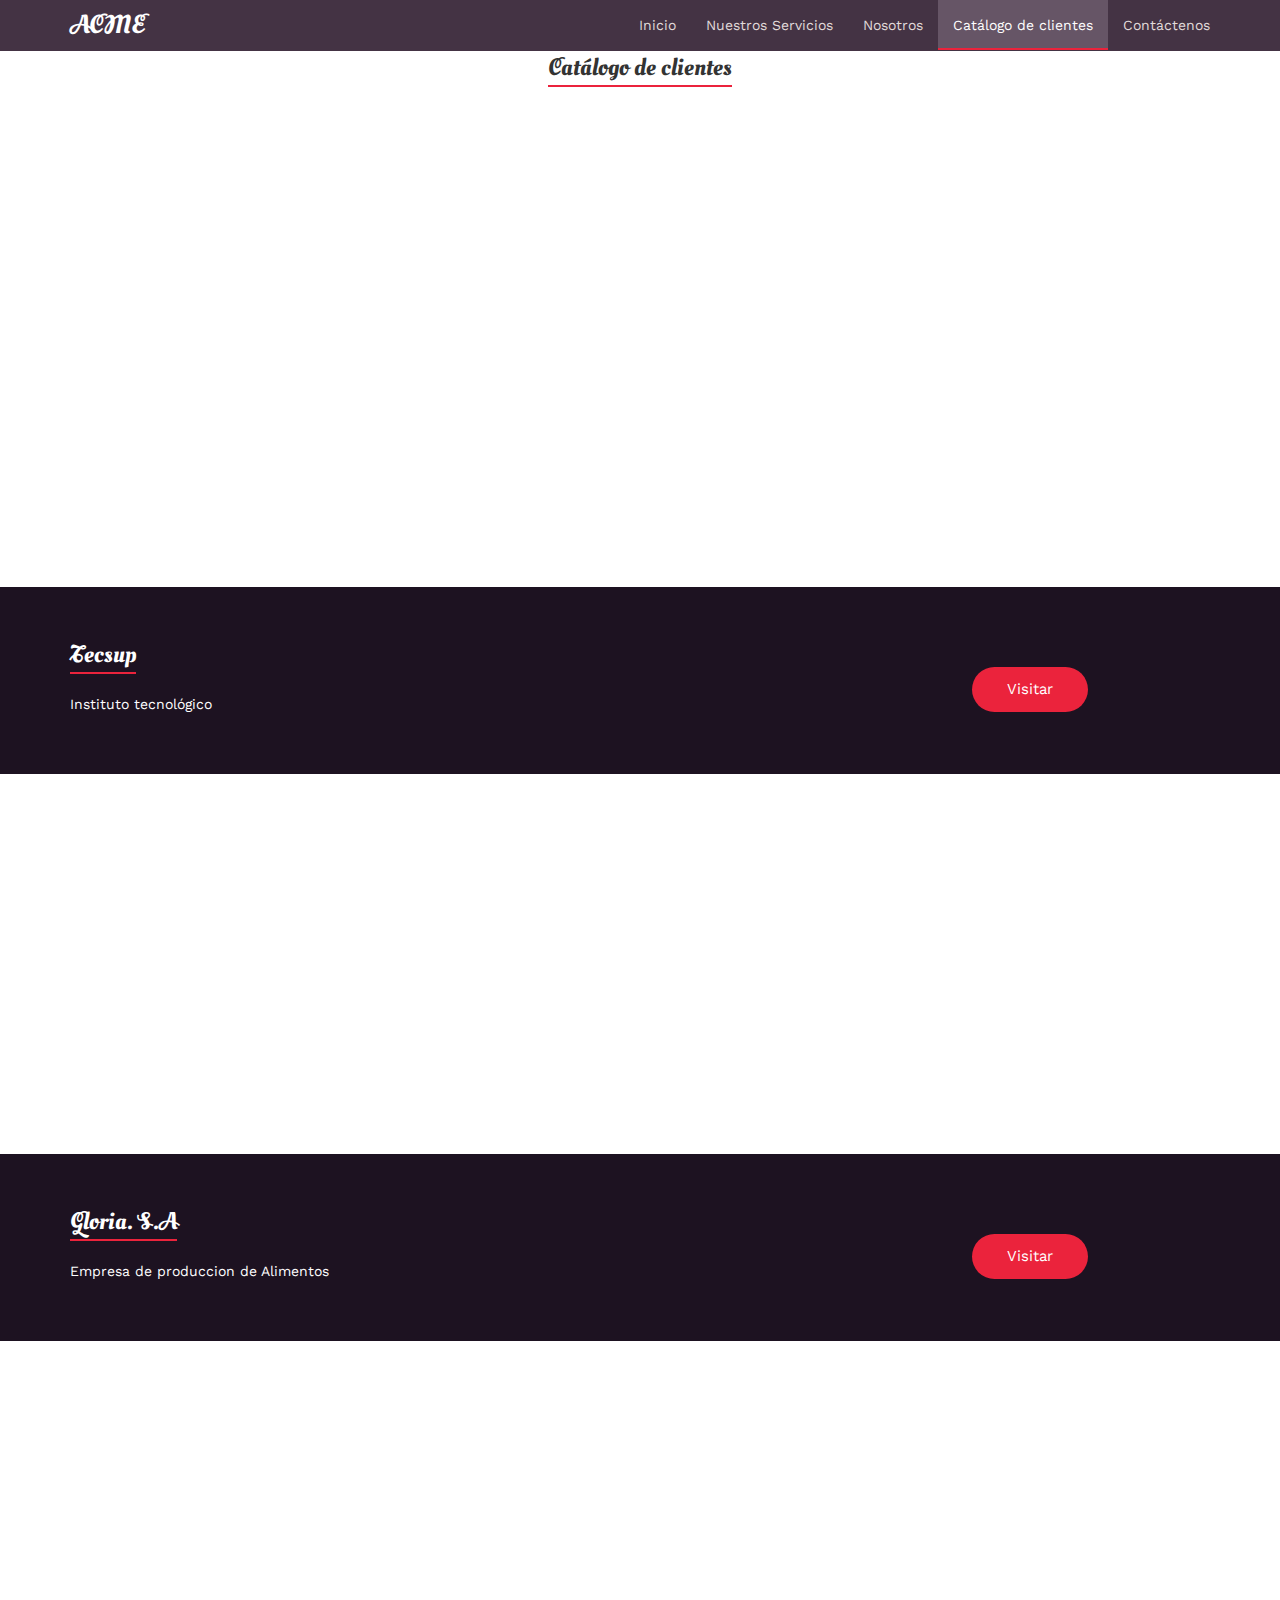
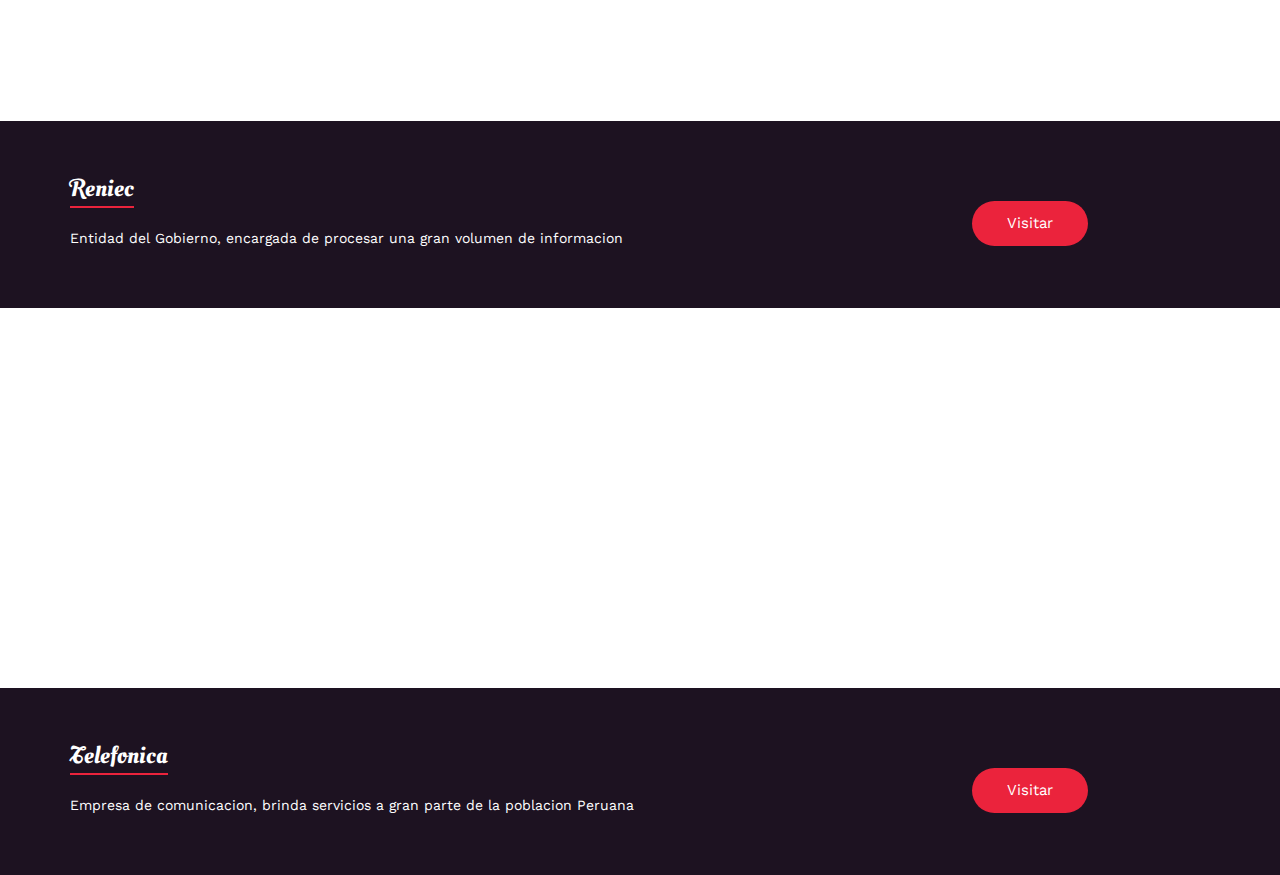
==== catalogo.html @ c70ba502 "temporal" ====
<html>
    <head>
        <title>Empresa ACME</title>
        <link rel="stylesheet" type="text/css" href="css/bootstrap.min.css"/>
        <link rel="stylesheet" type="text/css" href="css/font-awesome.min.css"/>
        <link rel="stylesheet" type="text/css" href="css/simple-line-icons.css"/>
        <link rel="stylesheet" type="text/css" href="css/animate.css"/>
        <link rel="stylesheet" type="text/css" href="style.css"/>
        <link rel="stylesheet" type="text/css" href="css/owl.carousel.css"/>
        <link rel="stylesheet" type="text/css" href="css/owl.theme.css"/>
        <link rel="stylesheet" type="text/css" href="css/owl.transitions.css"/>
        <meta name="viewport" content="width=device-width, initial-scale=1.0">
        <link href='https://fonts.googleapis.com/css?family=Work+Sans:400,100,200,300,500,600,800,900' rel='stylesheet' type='text/css'>
        <link href='https://fonts.googleapis.com/css?family=Oleo+Script+Swash+Caps:400,700' rel='stylesheet' type='text/css'>
    </head> 
    <body id="myPage" data-spy="scroll" data-target=".navbar" data-offset="60">
        <div class="main-header" id="main-header">
            <nav class="navbar mynav navbar-fixed-top">
                <div class="container">
                <div class="navbar-header">
                    <button type="button" class="navbar-toggle" data-toggle="collapse" data-target="#myNavbar"> <span class="icon-bar"></span> <span class="icon-bar"></span> <span class="icon-bar"></span> </button>
                    <a class="navbar-brand" href="#">ACME</a> </div>
                <div class="collapse navbar-collapse" id="myNavbar">
                    <ul class="nav navbar-nav navbar-right">
                    <li><a href="#banner">Inicio</a></li>
                    <li><a href="#work">Nuestros Servicios</a></li>
                    <li><a href="#nosostros">Nosotros</a></li>
                    <li  class="active"><a href="#testimonials">Catálogo de clientes</a></li>
                    <li><a href="#contact">Contáctenos</a></li>
                    </ul>
                </div>
                </div>
            </nav>
            </div>

            <div class="testimonials" id="testimonials">
                <div class="container">
                  <div class="row">
                    <div class="col-md-12">
                      <div class="text-center">
                        <h3>Catálogo de clientes</h3>
                      </div>
                    </div>
                    <div class="col-md-offset-2 col-md-8 col-sm-offset-1 col-sm-10">
                      <div id="owl-demo" class="owl-carousel owl-theme test">
                        <div class="item">
                          <p><sup><i class="fa fa-quote-left"></i></sup>Lorem ipsum dolor sit amet, consectetur adipiscing elit. Sed dui ante, ornare eget est in, ultricies rutrum elit.<sup><i class="fa fa-quote-right"></i></sup></p>
                          <div class="test-img"> <img src="images/team-img-01.jpg"/>
                            <p><strong>Yogesh Singh</strong></p>
                          </div>
                        </div>
                        <div class="item">
                          <p><sup><i class="fa fa-quote-left"></i></sup>Proin tincidunt, orci vel volutpat blandit, purus turpis faucibus massa, sit amet posuere nunc diam in ex.<sup><i class="fa fa-quote-right"></i></sup></p>
                          <div class="test-img"> <img src="images/team-img-02.jpg"/>
                            <p><strong>Brad Will</strong></p>
                          </div>
                        </div>
                        <div class="item">
                          <p><sup><i class="fa fa-quote-left"></i></sup>Morbi velit mauris, hendrerit in convallis vel, laoreet et orci. Integer semper, est vel congue suscipit, nisl nibh convallis lorem, sit amet faucibus purus lacus eu nulla. Sed nec blandit ante, sed semper tellus.<sup><i class="fa fa-quote-right"></i></sup></p>
                          <div class="test-img"> <img src="images/team-img-03.jpg"/>
                            <p><strong>John Deo</strong></p>
                          </div>
                        </div>
                      </div>
                    </div>
                  </div>
                </div>
              </div>
              
              <div class="divtemporal1">

            </div>
              <br>
              <div class="call-to-action">
                <div class="call-overlay">
                  <div class="container">
                    <div class="row">
                      <div class="col-md-8 col-sm-10">
                        <div class="subscribe-text">
                          <h3>Tecsup</h3>
                          <p>Instituto tecnológico</p>
                        </div>
                      </div>
                      <div class="col-md-4 text-center"> <a href="#" class="subscribe-button">Visitar</a> </div>
                    </div>
                  </div>
                </div>
              </div>
              <div class="divtemporal1">

              </div>
              <div class="call-to-action">
                <div class="call-overlay">
                  <div class="container">
                    <div class="row">
                      <div class="col-md-8 col-sm-10">
                        <div class="subscribe-text">
                          <h3>Gloria. S.A</h3>
                          <p>Empresa de produccion de Alimentos</p>
                        </div>
                      </div>
                      <div class="col-md-4 text-center"> <a href="#" class="subscribe-button">Visitar</a> </div>
                    </div>
                  </div>
                </div>
              </div>
              <div class="divtemporal1">

            </div>
              <div class="call-to-action">
                <div class="call-overlay">
                  <div class="container">
                    <div class="row">
                      <div class="col-md-8 col-sm-10">
                        <div class="subscribe-text">
                          <h3>Reniec</h3>
                          <p>Entidad del Gobierno, encargada de procesar una gran volumen de informacion</p>
                        </div>
                      </div>
                      <div class="col-md-4 text-center"> <a href="#" class="subscribe-button">Visitar</a> </div>
                    </div>
                  </div>
                </div>
              </div>
              <div class="divtemporal2">

            </div>
              
              <div class="call-to-action">
                <div class="call-overlay">
                  <div class="container">
                    <div class="row">
                      <div class="col-md-8 col-sm-10">
                        <div class="subscribe-text">
                          <h3>Telefonica</h3>
                          <p>Empresa de comunicacion, brinda servicios a gran parte de la poblacion Peruana</p>
                        </div>
                      </div>
                      <div class="col-md-4 text-center"> <a href="#" class="subscribe-button">Visitar</a> </div>
                    </div>
                  </div>
                </div>
              </div>

    </body>
</html>
---- css/simple-line-icons.css ----
@font-face {
  font-family: 'simple-line-icons';
  src:  url('../fonts/Simple-Line-Icons.eot?v=2.2.2');
  src:  url('../fonts/Simple-Line-Icons.eot?#iefix&v=2.2.2') format('embedded-opentype'),
        url('../fonts/Simple-Line-Icons.ttf?v=2.2.2') format('truetype'),
        url('../fonts/Simple-Line-Icons.woff2?v=2.2.2') format('woff2'),
        url('../fonts/Simple-Line-Icons.woff?v=2.2.2') format('woff'),
        url('../fonts/Simple-Line-Icons.svg?v=2.2.2#simple-line-icons') format('svg');
  font-weight: normal;
  font-style: normal;
}
/*
 Use the following CSS code if you want to have a class per icon.
 Instead of a list of all class selectors, you can use the generic [class*="icon-"] selector, but it's slower:
*/
.icon-user,
.icon-people,
.icon-user-female,
.icon-user-follow,
.icon-user-following,
.icon-user-unfollow,
.icon-login,
.icon-logout,
.icon-emotsmile,
.icon-phone,
.icon-call-end,
.icon-call-in,
.icon-call-out,
.icon-map,
.icon-location-pin,
.icon-direction,
.icon-directions,
.icon-compass,
.icon-layers,
.icon-menu,
.icon-list,
.icon-options-vertical,
.icon-options,
.icon-arrow-down,
.icon-arrow-left,
.icon-arrow-right,
.icon-arrow-up,
.icon-arrow-up-circle,
.icon-arrow-left-circle,
.icon-arrow-right-circle,
.icon-arrow-down-circle,
.icon-check,
.icon-clock,
.icon-plus,
.icon-close,
.icon-trophy,
.icon-screen-smartphone,
.icon-screen-desktop,
.icon-plane,
.icon-notebook,
.icon-mustache,
.icon-mouse,
.icon-magnet,
.icon-energy,
.icon-disc,
.icon-cursor,
.icon-cursor-move,
.icon-crop,
.icon-chemistry,
.icon-speedometer,
.icon-shield,
.icon-screen-tablet,
.icon-magic-wand,
.icon-hourglass,
.icon-graduation,
.icon-ghost,
.icon-game-controller,
.icon-fire,
.icon-eyeglass,
.icon-envelope-open,
.icon-envelope-letter,
.icon-bell,
.icon-badge,
.icon-anchor,
.icon-wallet,
.icon-vector,
.icon-speech,
.icon-puzzle,
.icon-printer,
.icon-present,
.icon-playlist,
.icon-pin,
.icon-picture,
.icon-handbag,
.icon-globe-alt,
.icon-globe,
.icon-folder-alt,
.icon-folder,
.icon-film,
.icon-feed,
.icon-drop,
.icon-drawar,
.icon-docs,
.icon-doc,
.icon-diamond,
.icon-cup,
.icon-calculator,
.icon-bubbles,
.icon-briefcase,
.icon-book-open,
.icon-basket-loaded,
.icon-basket,
.icon-bag,
.icon-action-undo,
.icon-action-redo,
.icon-wrench,
.icon-umbrella,
.icon-trash,
.icon-tag,
.icon-support,
.icon-frame,
.icon-size-fullscreen,
.icon-size-actual,
.icon-shuffle,
.icon-share-alt,
.icon-share,
.icon-rocket,
.icon-question,
.icon-pie-chart,
.icon-pencil,
.icon-note,
.icon-loop,
.icon-home,
.icon-grid,
.icon-graph,
.icon-microphone,
.icon-music-tone-alt,
.icon-music-tone,
.icon-earphones-alt,
.icon-earphones,
.icon-equalizer,
.icon-like,
.icon-dislike,
.icon-control-start,
.icon-control-rewind,
.icon-control-play,
.icon-control-pause,
.icon-control-forward,
.icon-control-end,
.icon-volume-1,
.icon-volume-2,
.icon-volume-off,
.icon-calendar,
.icon-bulb,
.icon-chart,
.icon-ban,
.icon-bubble,
.icon-camrecorder,
.icon-camera,
.icon-cloud-download,
.icon-cloud-upload,
.icon-envelope,
.icon-eye,
.icon-flag,
.icon-heart,
.icon-info,
.icon-key,
.icon-link,
.icon-lock,
.icon-lock-open,
.icon-magnifier,
.icon-magnifier-add,
.icon-magnifier-remove,
.icon-paper-clip,
.icon-paper-plane,
.icon-power,
.icon-refresh,
.icon-reload,
.icon-settings,
.icon-star,
.icon-symble-female,
.icon-symbol-male,
.icon-target,
.icon-credit-card,
.icon-paypal,
.icon-social-tumblr,
.icon-social-twitter,
.icon-social-facebook,
.icon-social-instagram,
.icon-social-linkedin,
.icon-social-pinterest,
.icon-social-github,
.icon-social-gplus,
.icon-social-reddit,
.icon-social-skype,
.icon-social-dribbble,
.icon-social-behance,
.icon-social-foursqare,
.icon-social-soundcloud,
.icon-social-spotify,
.icon-social-stumbleupon,
.icon-social-youtube,
.icon-social-dropbox {
  font-family: 'simple-line-icons';
  speak: none;
  font-style: normal;
  font-weight: normal;
  font-variant: normal;
  text-transform: none;
  line-height: 1;
  /* Better Font Rendering =========== */
  -webkit-font-smoothing: antialiased;
  -moz-osx-font-smoothing: grayscale;
}
.icon-user:before {
  content: "\e005";
}
.icon-people:before {
  content: "\e001";
}
.icon-user-female:before {
  content: "\e000";
}
.icon-user-follow:before {
  content: "\e002";
}
.icon-user-following:before {
  content: "\e003";
}
.icon-user-unfollow:before {
  content: "\e004";
}
.icon-login:before {
  content: "\e066";
}
.icon-logout:before {
  content: "\e065";
}
.icon-emotsmile:before {
  content: "\e021";
}
.icon-phone:before {
  content: "\e600";
}
.icon-call-end:before {
  content: "\e048";
}
.icon-call-in:before {
  content: "\e047";
}
.icon-call-out:before {
  content: "\e046";
}
.icon-map:before {
  content: "\e033";
}
.icon-location-pin:before {
  content: "\e096";
}
.icon-direction:before {
  content: "\e042";
}
.icon-directions:before {
  content: "\e041";
}
.icon-compass:before {
  content: "\e045";
}
.icon-layers:before {
  content: "\e034";
}
.icon-menu:before {
  content: "\e601";
}
.icon-list:before {
  content: "\e067";
}
.icon-options-vertical:before {
  content: "\e602";
}
.icon-options:before {
  content: "\e603";
}
.icon-arrow-down:before {
  content: "\e604";
}
.icon-arrow-left:before {
  content: "\e605";
}
.icon-arrow-right:before {
  content: "\e606";
}
.icon-arrow-up:before {
  content: "\e607";
}
.icon-arrow-up-circle:before {
  content: "\e078";
}
.icon-arrow-left-circle:before {
  content: "\e07a";
}
.icon-arrow-right-circle:before {
  content: "\e079";
}
.icon-arrow-down-circle:before {
  content: "\e07b";
}
.icon-check:before {
  content: "\e080";
}
.icon-clock:before {
  content: "\e081";
}
.icon-plus:before {
  content: "\e095";
}
.icon-close:before {
  content: "\e082";
}
.icon-trophy:before {
  content: "\e006";
}
.icon-screen-smartphone:before {
  content: "\e010";
}
.icon-screen-desktop:before {
  content: "\e011";
}
.icon-plane:before {
  content: "\e012";
}
.icon-notebook:before {
  content: "\e013";
}
.icon-mustache:before {
  content: "\e014";
}
.icon-mouse:before {
  content: "\e015";
}
.icon-magnet:before {
  content: "\e016";
}
.icon-energy:before {
  content: "\e020";
}
.icon-disc:before {
  content: "\e022";
}
.icon-cursor:before {
  content: "\e06e";
}
.icon-cursor-move:before {
  content: "\e023";
}
.icon-crop:before {
  content: "\e024";
}
.icon-chemistry:before {
  content: "\e026";
}
.icon-speedometer:before {
  content: "\e007";
}
.icon-shield:before {
  content: "\e00e";
}
.icon-screen-tablet:before {
  content: "\e00f";
}
.icon-magic-wand:before {
  content: "\e017";
}
.icon-hourglass:before {
  content: "\e018";
}
.icon-graduation:before {
  content: "\e019";
}
.icon-ghost:before {
  content: "\e01a";
}
.icon-game-controller:before {
  content: "\e01b";
}
.icon-fire:before {
  content: "\e01c";
}
.icon-eyeglass:before {
  content: "\e01d";
}
.icon-envelope-open:before {
  content: "\e01e";
}
.icon-envelope-letter:before {
  content: "\e01f";
}
.icon-bell:before {
  content: "\e027";
}
.icon-badge:before {
  content: "\e028";
}
.icon-anchor:before {
  content: "\e029";
}
.icon-wallet:before {
  content: "\e02a";
}
.icon-vector:before {
  content: "\e02b";
}
.icon-speech:before {
  content: "\e02c";
}
.icon-puzzle:before {
  content: "\e02d";
}
.icon-printer:before {
  content: "\e02e";
}
.icon-present:before {
  content: "\e02f";
}
.icon-playlist:before {
  content: "\e030";
}
.icon-pin:before {
  content: "\e031";
}
.icon-picture:before {
  content: "\e032";
}
.icon-handbag:before {
  content: "\e035";
}
.icon-globe-alt:before {
  content: "\e036";
}
.icon-globe:before {
  content: "\e037";
}
.icon-folder-alt:before {
  content: "\e039";
}
.icon-folder:before {
  content: "\e089";
}
.icon-film:before {
  content: "\e03a";
}
.icon-feed:before {
  content: "\e03b";
}
.icon-drop:before {
  content: "\e03e";
}
.icon-drawar:before {
  content: "\e03f";
}
.icon-docs:before {
  content: "\e040";
}
.icon-doc:before {
  content: "\e085";
}
.icon-diamond:before {
  content: "\e043";
}
.icon-cup:before {
  content: "\e044";
}
.icon-calculator:before {
  content: "\e049";
}
.icon-bubbles:before {
  content: "\e04a";
}
.icon-briefcase:before {
  content: "\e04b";
}
.icon-book-open:before {
  content: "\e04c";
}
.icon-basket-loaded:before {
  content: "\e04d";
}
.icon-basket:before {
  content: "\e04e";
}
.icon-bag:before {
  content: "\e04f";
}
.icon-action-undo:before {
  content: "\e050";
}
.icon-action-redo:before {
  content: "\e051";
}
.icon-wrench:before {
  content: "\e052";
}
.icon-umbrella:before {
  content: "\e053";
}
.icon-trash:before {
  content: "\e054";
}
.icon-tag:before {
  content: "\e055";
}
.icon-support:before {
  content: "\e056";
}
.icon-frame:before {
  content: "\e038";
}
.icon-size-fullscreen:before {
  content: "\e057";
}
.icon-size-actual:before {
  content: "\e058";
}
.icon-shuffle:before {
  content: "\e059";
}
.icon-share-alt:before {
  content: "\e05a";
}
.icon-share:before {
  content: "\e05b";
}
.icon-rocket:before {
  content: "\e05c";
}
.icon-question:before {
  content: "\e05d";
}
.icon-pie-chart:before {
  content: "\e05e";
}
.icon-pencil:before {
  content: "\e05f";
}
.icon-note:before {
  content: "\e060";
}
.icon-loop:before {
  content: "\e064";
}
.icon-home:before {
  content: "\e069";
}
.icon-grid:before {
  content: "\e06a";
}
.icon-graph:before {
  content: "\e06b";
}
.icon-microphone:before {
  content: "\e063";
}
.icon-music-tone-alt:before {
  content: "\e061";
}
.icon-music-tone:before {
  content: "\e062";
}
.icon-earphones-alt:before {
  content: "\e03c";
}
.icon-earphones:before {
  content: "\e03d";
}
.icon-equalizer:before {
  content: "\e06c";
}
.icon-like:before {
  content: "\e068";
}
.icon-dislike:before {
  content: "\e06d";
}
.icon-control-start:before {
  content: "\e06f";
}
.icon-control-rewind:before {
  content: "\e070";
}
.icon-control-play:before {
  content: "\e071";
}
.icon-control-pause:before {
  content: "\e072";
}
.icon-control-forward:before {
  content: "\e073";
}
.icon-control-end:before {
  content: "\e074";
}
.icon-volume-1:before {
  content: "\e09f";
}
.icon-volume-2:before {
  content: "\e0a0";
}
.icon-volume-off:before {
  content: "\e0a1";
}
.icon-calendar:before {
  content: "\e075";
}
.icon-bulb:before {
  content: "\e076";
}
.icon-chart:before {
  content: "\e077";
}
.icon-ban:before {
  content: "\e07c";
}
.icon-bubble:before {
  content: "\e07d";
}
.icon-camrecorder:before {
  content: "\e07e";
}
.icon-camera:before {
  content: "\e07f";
}
.icon-cloud-download:before {
  content: "\e083";
}
.icon-cloud-upload:before {
  content: "\e084";
}
.icon-envelope:before {
  content: "\e086";
}
.icon-eye:before {
  content: "\e087";
}
.icon-flag:before {
  content: "\e088";
}
.icon-heart:before {
  content: "\e08a";
}
.icon-info:before {
  content: "\e08b";
}
.icon-key:before {
  content: "\e08c";
}
.icon-link:before {
  content: "\e08d";
}
.icon-lock:before {
  content: "\e08e";
}
.icon-lock-open:before {
  content: "\e08f";
}
.icon-magnifier:before {
  content: "\e090";
}
.icon-magnifier-add:before {
  content: "\e091";
}
.icon-magnifier-remove:before {
  content: "\e092";
}
.icon-paper-clip:before {
  content: "\e093";
}
.icon-paper-plane:before {
  content: "\e094";
}
.icon-power:before {
  content: "\e097";
}
.icon-refresh:before {
  content: "\e098";
}
.icon-reload:before {
  content: "\e099";
}
.icon-settings:before {
  content: "\e09a";
}
.icon-star:before {
  content: "\e09b";
}
.icon-symble-female:before {
  content: "\e09c";
}
.icon-symbol-male:before {
  content: "\e09d";
}
.icon-target:before {
  content: "\e09e";
}
.icon-credit-card:before {
  content: "\e025";
}
.icon-paypal:before {
  content: "\e608";
}
.icon-social-tumblr:before {
  content: "\e00a";
}
.icon-social-twitter:before {
  content: "\e009";
}
.icon-social-facebook:before {
  content: "\e00b";
}
.icon-social-instagram:before {
  content: "\e609";
}
.icon-social-linkedin:before {
  content: "\e60a";
}
.icon-social-pinterest:before {
  content: "\e60b";
}
.icon-social-github:before {
  content: "\e60c";
}
.icon-social-gplus:before {
  content: "\e60d";
}
.icon-social-reddit:before {
  content: "\e60e";
}
.icon-social-skype:before {
  content: "\e60f";
}
.icon-social-dribbble:before {
  content: "\e00d";
}
.icon-social-behance:before {
  content: "\e610";
}
.icon-social-foursqare:before {
  content: "\e611";
}
.icon-social-soundcloud:before {
  content: "\e612";
}
.icon-social-spotify:before {
  content: "\e613";
}
.icon-social-stumbleupon:before {
  content: "\e614";
}
.icon-social-youtube:before {
  content: "\e008";
}
.icon-social-dropbox:before {
  content: "\e00c";
}
---- style.css ----
@charset "utf-8";
/* CSS Document */

* {
	padding: 0px;
	margin: 0px;
}
body {
	background-image: url("https://i.blogs.es/e32e91/trucos-enfocar-fotografia-paisaje-01/1366_2000.jpg");
	font-family: 'Work Sans', sans-serif;
}
.myPage2{
	
	font-family: 'Work Sans', sans-serif;
}

.divtemporal {
	height: 63%;
	width: 20px;
}
.divtemporal1 {
	height: 63%;
	width: 20px;
}
.divtemporal2 {
	height: 63%;
	width: 20px;
}
.divtemporal4 {
	height: 63%;
	width: 20px;
}


h1, h2, h3, h4, h5, h6 {
	font-family: 'Oleo Script Swash Caps', cursive;
}
a {
	outline: none !important;
}
/*-----Header & Banner Starts-------*/
.navbar-brand {
	font-family: 'Oleo Script Swash Caps', cursive;
	color: #ffffff;
	font-size: 26px;
}
.navbar-brand:hover {
	color: #EB233C;
}
.navbar-toggle {
	background-color: #fff;
}
.navbar-toggle .icon-bar {
	background-color: RGBA(0, 0, 0, 0.48);
}
.banner {
	background-image: url("https://i.blogs.es/e32e91/trucos-enfocar-fotografia-paisaje-01/1366_2000.jpg");
	background-attachment: fixed;
	background-color: #645862;
	background-position: top center;
	background-repeat: no-repeat;
	background-size: cover;
	color: white;
	cursor: default;
	text-align: center;
	width: 100%;
	float: left;
}

.bg-overlay {
	padding: 280px 0 220px;
	background-color: RGBA(15, 5, 20, 0.84);
}
.banner-text h2 {
	font-size: 50px;
}
.banner-text h2 span {
	color: #EB233C;
}
.banner-text p {
	font-size: 15px;
}
.banner-button {
	border: rgba(204, 204, 204, 0.18) 1px solid;
	padding: 12px 35px;
	color: #ccc;
	text-decoration: none;
	display: inline-block;
	border-radius: 25px 25px 25px 25px;
	font-size: 15px;
	margin-top: 50px;
}
.banner-button:hover {
	background-color: #ccc;
	text-decoration: none;
	color: #000;
}
.mynav {
	transition: all 0.8s ease-in;
	background: rgb(68, 51, 68) none repeat scroll 0% 0%;
}
.mynav li a {
	font-family: 'Work Sans', sans-serif;
	font-size: 14px;
	font-weight: 400;
}
.nav > li > a:focus, .nav > li > a {
	color: #E1DBDB;
}
.nav > li > a:focus, .nav > li > a:hover, .nav > li > a:focus, .nav > li.active > a {
	background-color: #665566;
	color: #fff;
	border-bottom: 2px solid #EB233C;
}
.navbar-nav > li > a {
	padding-top: 15px;
	padding-bottom: 13px;
}
/*-----Header & Banner Ends-------*/

/*-----Features Starts-------*/
.features {
	padding: 100px 0px;
	float: left;
	width: 100%;
}
.icon-box {
	position: relative;
	width: 70px;
	height: 70px;
	margin: 0px;
	display: inline-box;
	border: rgba(204, 204, 204, 0.18) 1px solid;
	;
	border-radius: 50%;
	padding: 0px !important;
}
.icon-box i {
	line-height: 70px;
	font-size: 25px;
	color: #EB233C;
}
.feature-text {
	padding-left: 20px;
}
.feature-text h4 {
	color: rgb(68, 51, 68);
}

/*-----Features Ends-------*/


/*-----Portfolio or Work Starts-------*/

.portfolio {
	padding: 50px 0;
	background-color: rgba(235, 213, 235, 0.26);
	float: left;
	width: 100%;
}
.portfolio-item {
	margin-bottom: 30px;
}
.img-portfolio {
	margin: 0 auto;
}
.img-portfolio:hover {
	opacity: 0.8;
}
.portfolio h3 {
	margin-top: 0px;
	margin-bottom: 50px;
	border-bottom: 2px solid #EB233C;
	display: inline-block;
	line-height: 35px;
}
.view-more {
	padding: 12px 35px;
	color: #ffffff;
	text-decoration: none;
	display: inline-block;
	border-radius: 25px 25px 25px 25px;
	font-size: 15px;
	background-color: #EB233C;
	margin-top: 20px;
}
.view-more:hover {
	text-decoration: none;
	color: #ffffff;
}

/*-----Portfolio or Work Ends-------*/


/*-----Testimonials Starts-------*/
.testimonials {
	padding: 50px 0px;
	width: 100%;
	float: left;
}
.testimonials h3 {
	margin-top: 0px;
	margin-bottom: 50px;
	border-bottom: 2px solid #EB233C;
	display: inline-block;
	line-height: 35px;
}
.test {
	background-color: rgba(235, 213, 235, 0.26);
	padding: 20px 20px 10px;
	border-radius: 10px;
}
.item {
}
.test p {
	font-size: 15px;
	font-weight: 300;
}
.test i {
	padding: 0px 8px;
}
.test-img {
	margin-top: 30px;
}
.test-img img {
	width: 50px;
	height: 50px;
	border-radius: 50%;
	border: 2px solid rgba(68, 51, 68, 0.46);
	display: inline-block;
}
.test-img p {
	display: inline-block;
	font-size: 15px;
	padding-left: 10px;
}
.owl-theme .owl-controls .owl-page span {
	background-color: #EB233C !important;
}
/*-----Testimonials Ends-------*/


/*-----Call to action Starts-------*/
.call-to-action {
	background-attachment: fixed;
	background-color: #645862;
	background-image: url(images/background.jpg);
	background-position: top center;
	background-repeat: no-repeat;
	background-size: cover;
	color: white;
	cursor: default;
	text-align: center;
	width: 100%;
	float: left;
}
.call-overlay {
	padding: 50px 0px;
	background-color: RGBA(15, 5, 20, 0.84);
}
.subscribe-text {
	text-align: left;
}
.subscribe-text h3 {
	margin-top: 0px;
	margin-bottom: 20px;
	border-bottom: 2px solid #EB233C;
	display: inline-block;
	line-height: 35px;
	text-align: left;
}
.subscribe-button {
	padding: 12px 35px;
	color: #ffffff;
	text-decoration: none;
	display: inline-block;
	border-radius: 25px 25px 25px 25px;
	font-size: 15px;
	background-color: #EB233C;
	margin-top: 30px;
}
.subscribe-button:hover {
	text-decoration: none;
	color: #ffffff;
}
/*-----Call to action Starts-------*/

/*-----About Starts-------*/
.about {
	padding: 50px 0px;
	width: 100%;
	float: left;
}
.about h3 {
	margin-top: 0px;
	margin-bottom: 50px;
	border-bottom: 2px solid #EB233C;
	display: inline-block;
	line-height: 35px;
}
.about-text p {
	font-size: 15px;
	font-weight: 300;
}
.counter-item h5 {
	margin: 0px !important;
	font-family: 'Work Sans', sans-serif;
}
.timer {
	color: #EB233C;
	font-size: 50px;
	font-weight: 200;
}
.block {
	padding-left: 0px !important;
}
/*-----About Ends-------*/


/*-----Contact Starts-------*/
.contact {
	background-color: rgba(204, 204, 204, 0.15);
	padding: 50px 0px;
	float: left;
	width: 100%;
}
.contact h3 {
	margin-top: 0px;
	margin-bottom: 50px;
	border-bottom: 2px solid #EB233C;
	display: inline-block;
	line-height: 35px;
}
.contact-form {
	margin-top: 45px;
}
.form-control {
	display: block;
	width: 100%;
	height: 34px;
	padding: 6px 12px;
	font-size: 14px;
	line-height: 1.42857;
	color: #242424;
	background-color: transparent;
	background-image: none;
	border: none;
	border-radius: 0px;
	box-shadow: none;
	transition: border-color 0.15s ease-in-out 0s, box-shadow 0.15s ease-in-out 0s;
	border-bottom: 2px solid #EB233C;
	resize: none;
	margin-top: 25px;
}
.form-control:hover, .form-control:focus {
	box-shadow: none;
	border-bottom: 2px solid #242424;
}
input::-webkit-input-placeholder, textarea::-webkit-input-placeholder {
color: #242424 !important;
}
 input:-moz-placeholder, textarea:-moz-placeholder { /* Firefox 18- */
color: #242424 !important;
}
 input::-moz-placeholder, textarea::-moz-placeholder {  /* Firefox 19+ */
color: #242424 !important;
}
 input:-ms-input-placeholder, textarea:-ms-input-placeholder {
color: #242424 !important;
}
.contact-button {
	border: none;
	padding: 12px 35px;
	color: #ffffff;
	text-decoration: none;
	display: inline-block;
	border-radius: 25px 25px 25px 25px;
	font-size: 15px;
	background-color: #EB233C;
	margin-top: 30px;
}
.address {
	color: #242424;
	margin-top: 70px;
}
.address h4 {
	color: #EB233C;
	font-size: 22px;
}
.address p {
	font-size: 16px;
	font-weight: 500;
}
.email i {
	color: #EB233C;
	padding-right: 10px;
	font-weight: 400;
	font-size: 16px;
}
.email {
	padding-top: 15px;
}
footer {
	padding: 25px 0;
	text-align: center;
	width: 100%;
	float: left;
}
footer span.copyright {
	line-height: 40px;
	text-transform: none;
}
footer ul.quicklinks {
	margin-bottom: 0px;
}
footer ul.quicklinks a {
	color: #EB233C;
	line-height: 40px;
	text-decoration: none;
}
ul.social-buttons {
	margin-bottom: 0;
}
ul.social-buttons li a {
	background-color: #222;
	border-radius: 100%;
	color: #fff;
	display: block;
	font-size: 20px;
	height: 40px;
	line-height: 40px;
	outline: 0 none;
	transition: all 0.3s ease 0s;
	width: 40px;
}
ul.social-buttons li a:hover, ul.social-buttons li a:focus, ul.social-buttons li a:active {
	background-color: #EB233C;
}
.btn:focus, .btn:active, .btn.active, .btn:active:focus {
	outline: 0 none;
}

/*-----Contact Starts-------*/

@media (min-width:0px) and (max-width: 600px) {
.bg-overlay {
	padding: 180px 0 120px;
}
.banner-text h2 {
	font-size: 35px;
}
nav > li > a:focus, .nav > li > a:hover, .nav > li > a:focus, .nav > li.active > a {
	border-bottom: none;
	;
}
.features, .about, .portfolio, .contact, .testimonials {
	padding: 50px 0px;
}
}
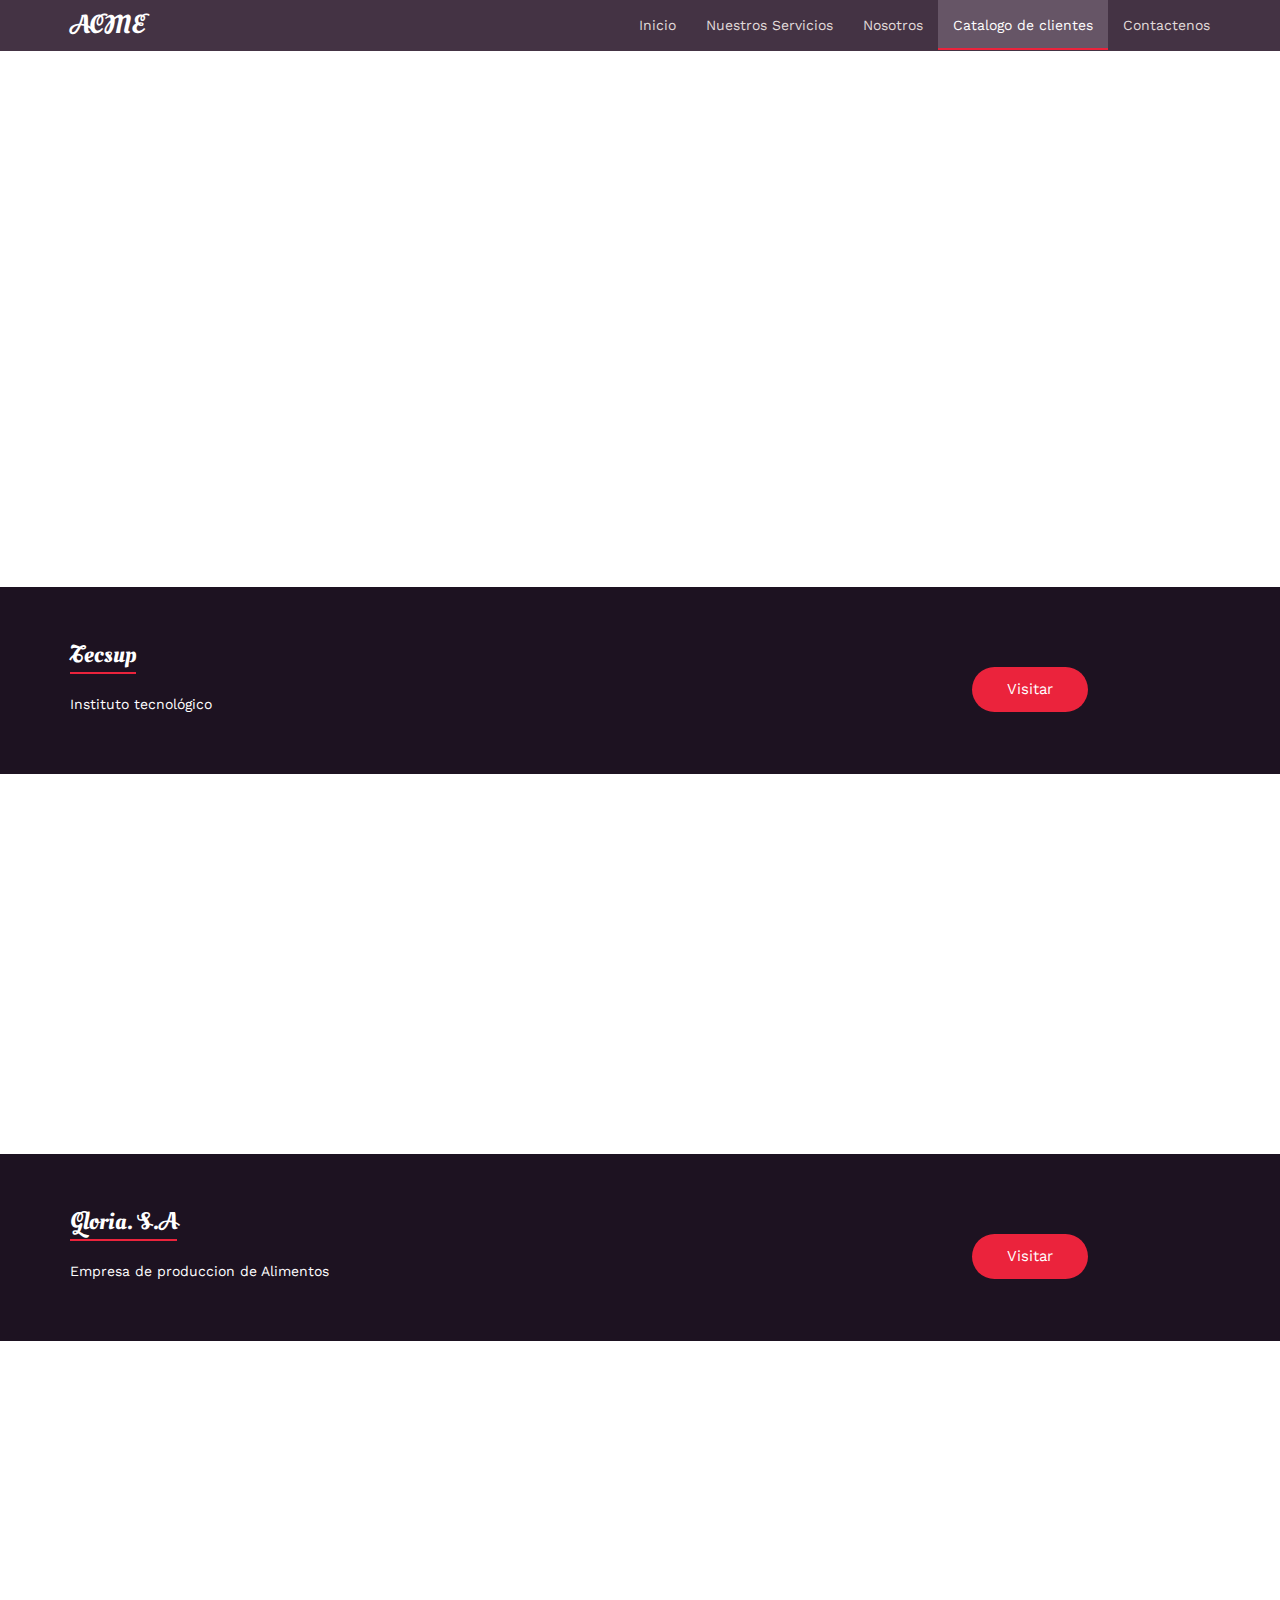
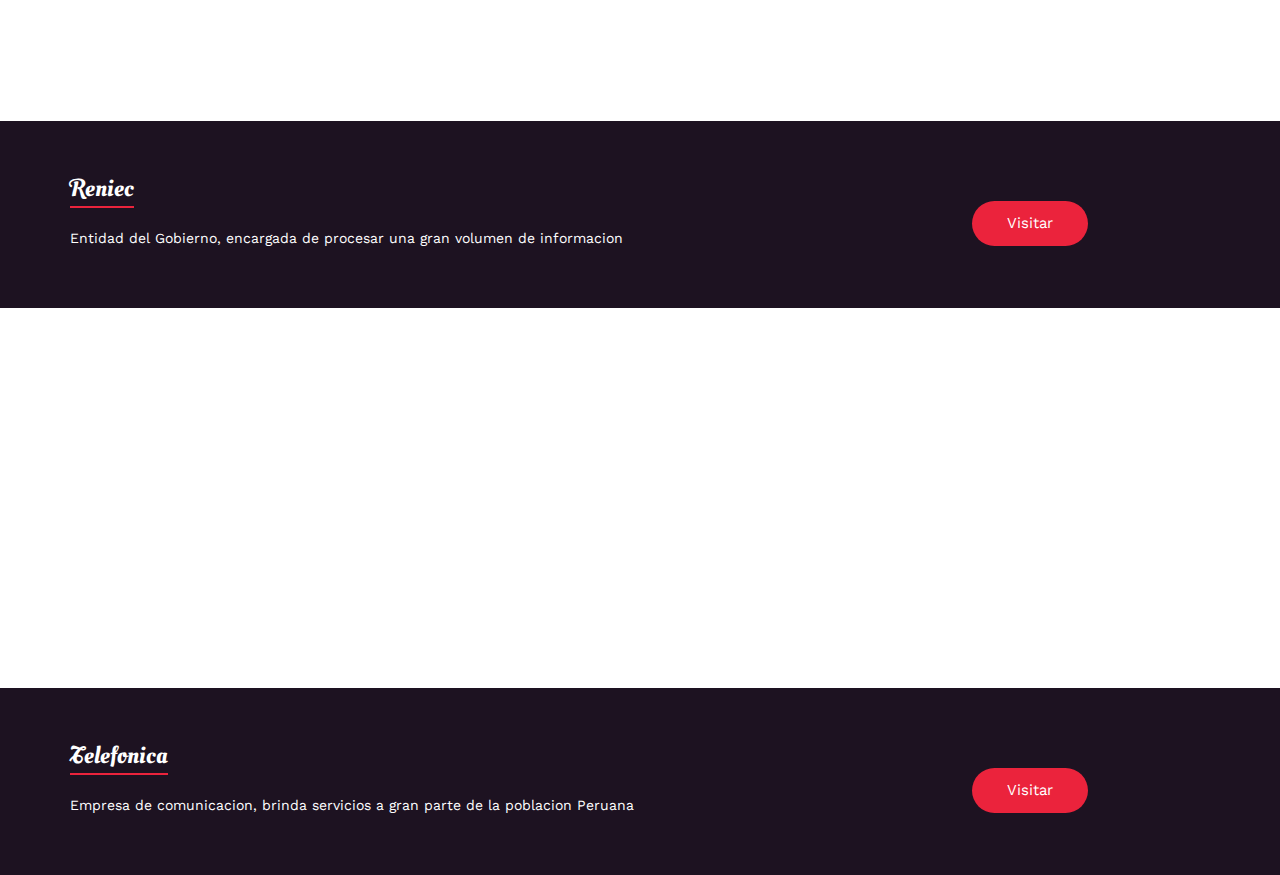
==== commit 1edbef09: "2 pestañas mas" ====
--- a/catalogo.html
+++ b/catalogo.html
@@ -22,52 +22,21 @@
                     <a class="navbar-brand" href="#">ACME</a> </div>
                 <div class="collapse navbar-collapse" id="myNavbar">
                     <ul class="nav navbar-nav navbar-right">
-                    <li><a href="#banner">Inicio</a></li>
-                    <li><a href="#work">Nuestros Servicios</a></li>
-                    <li><a href="#nosostros">Nosotros</a></li>
-                    <li  class="active"><a href="#testimonials">Catálogo de clientes</a></li>
-                    <li><a href="#contact">Contáctenos</a></li>
+   
+
+                    <li><a href="index.html">Inicio</a></li>
+                    <li><a href="servicios.html">Nuestros Servicios</a></li>
+                    <li><a href="nosotros.html">Nosotros</a></li>
+                    <li  class="active"><a href="catalogo.html">Catalogo de clientes</a></li>
+                    <li><a href="contactenos.html">Contactenos</a></li>
+
+
                     </ul>
                 </div>
                 </div>
             </nav>
             </div>
-
-            <div class="testimonials" id="testimonials">
-                <div class="container">
-                  <div class="row">
-                    <div class="col-md-12">
-                      <div class="text-center">
-                        <h3>Catálogo de clientes</h3>
-                      </div>
-                    </div>
-                    <div class="col-md-offset-2 col-md-8 col-sm-offset-1 col-sm-10">
-                      <div id="owl-demo" class="owl-carousel owl-theme test">
-                        <div class="item">
-                          <p><sup><i class="fa fa-quote-left"></i></sup>Lorem ipsum dolor sit amet, consectetur adipiscing elit. Sed dui ante, ornare eget est in, ultricies rutrum elit.<sup><i class="fa fa-quote-right"></i></sup></p>
-                          <div class="test-img"> <img src="images/team-img-01.jpg"/>
-                            <p><strong>Yogesh Singh</strong></p>
-                          </div>
-                        </div>
-                        <div class="item">
-                          <p><sup><i class="fa fa-quote-left"></i></sup>Proin tincidunt, orci vel volutpat blandit, purus turpis faucibus massa, sit amet posuere nunc diam in ex.<sup><i class="fa fa-quote-right"></i></sup></p>
-                          <div class="test-img"> <img src="images/team-img-02.jpg"/>
-                            <p><strong>Brad Will</strong></p>
-                          </div>
-                        </div>
-                        <div class="item">
-                          <p><sup><i class="fa fa-quote-left"></i></sup>Morbi velit mauris, hendrerit in convallis vel, laoreet et orci. Integer semper, est vel congue suscipit, nisl nibh convallis lorem, sit amet faucibus purus lacus eu nulla. Sed nec blandit ante, sed semper tellus.<sup><i class="fa fa-quote-right"></i></sup></p>
-                          <div class="test-img"> <img src="images/team-img-03.jpg"/>
-                            <p><strong>John Deo</strong></p>
-                          </div>
-                        </div>
-                      </div>
-                    </div>
-                  </div>
-                </div>
-              </div>
-              
-              <div class="divtemporal1">
+            <div class="divtemporal1">
 
             </div>
               <br>
--- a/style.css
+++ b/style.css
@@ -8,6 +8,8 @@
 body {
 	background-image: url("https://i.blogs.es/e32e91/trucos-enfocar-fotografia-paisaje-01/1366_2000.jpg");
 	font-family: 'Work Sans', sans-serif;
+	
+	
 }
 .myPage2{
 	
@@ -244,7 +246,6 @@
 .call-to-action {
 	background-attachment: fixed;
 	background-color: #645862;
-	background-image: url(images/background.jpg);
 	background-position: top center;
 	background-repeat: no-repeat;
 	background-size: cover;
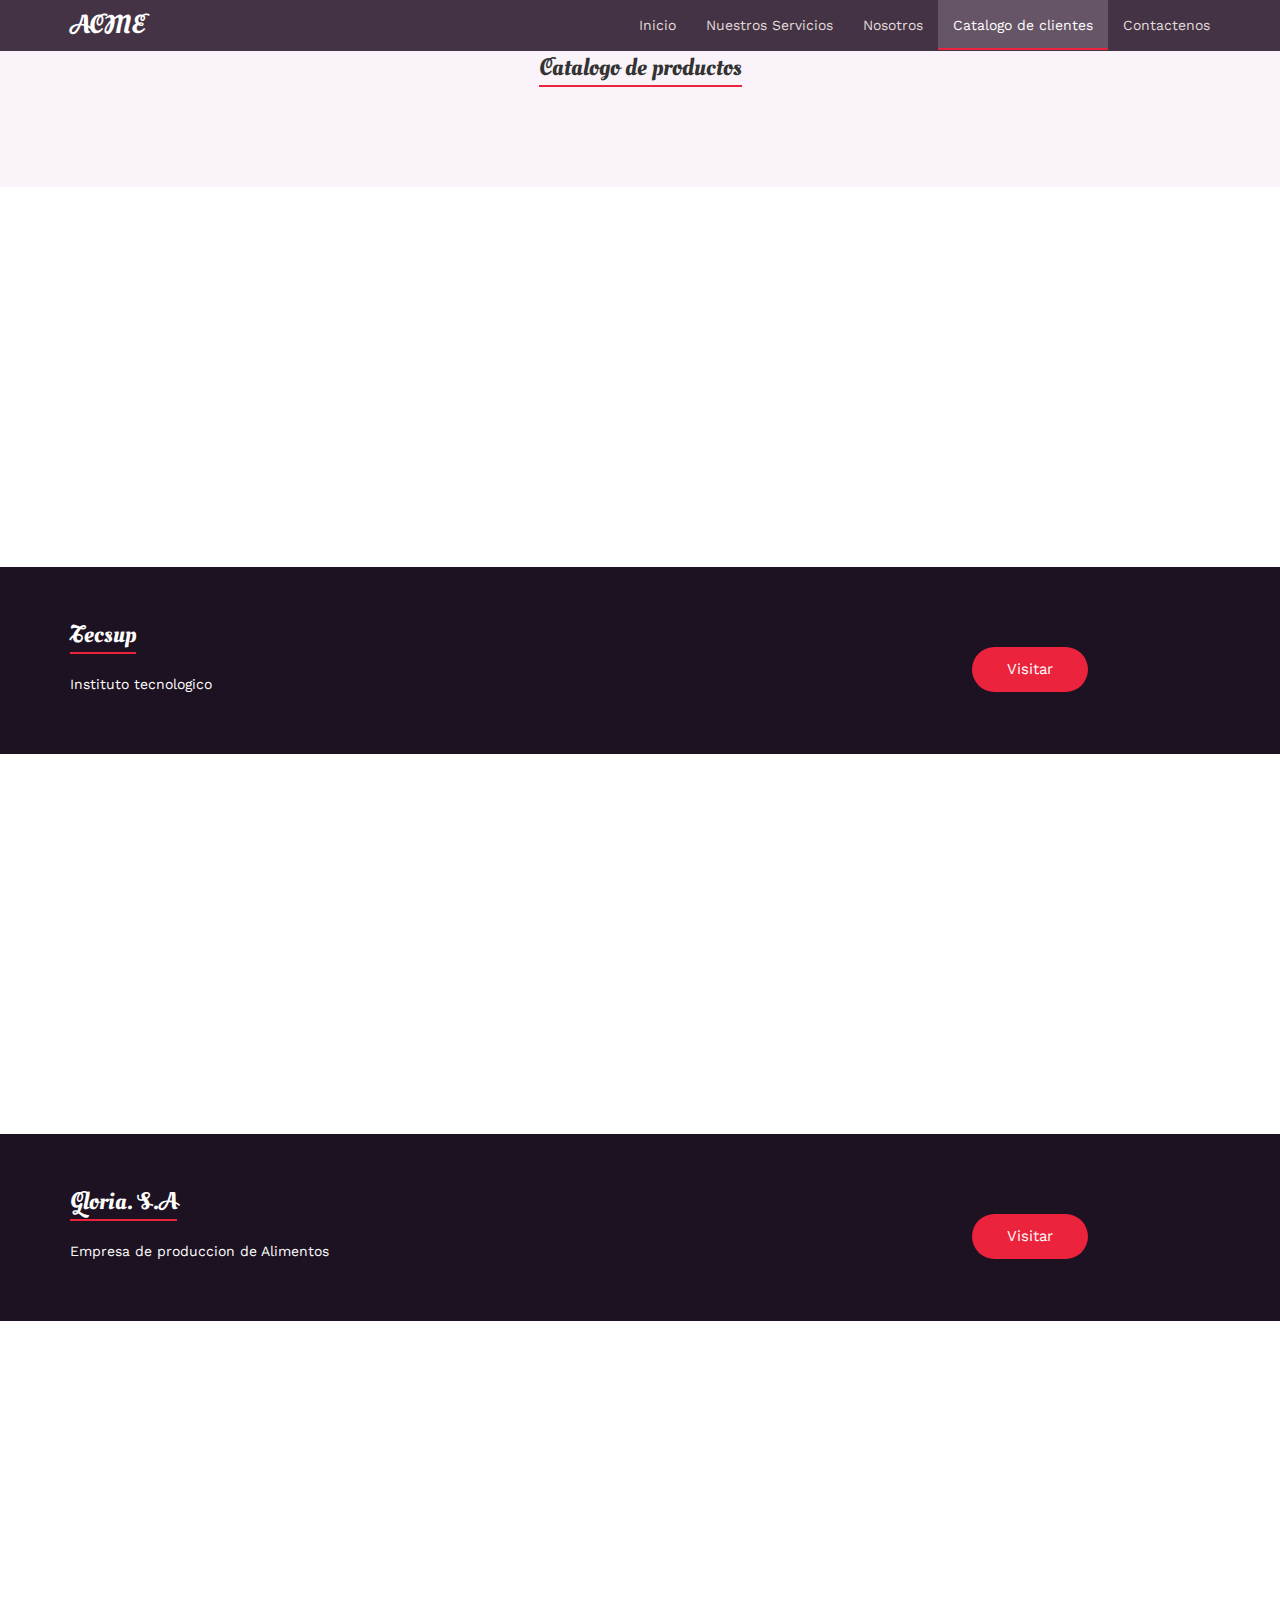
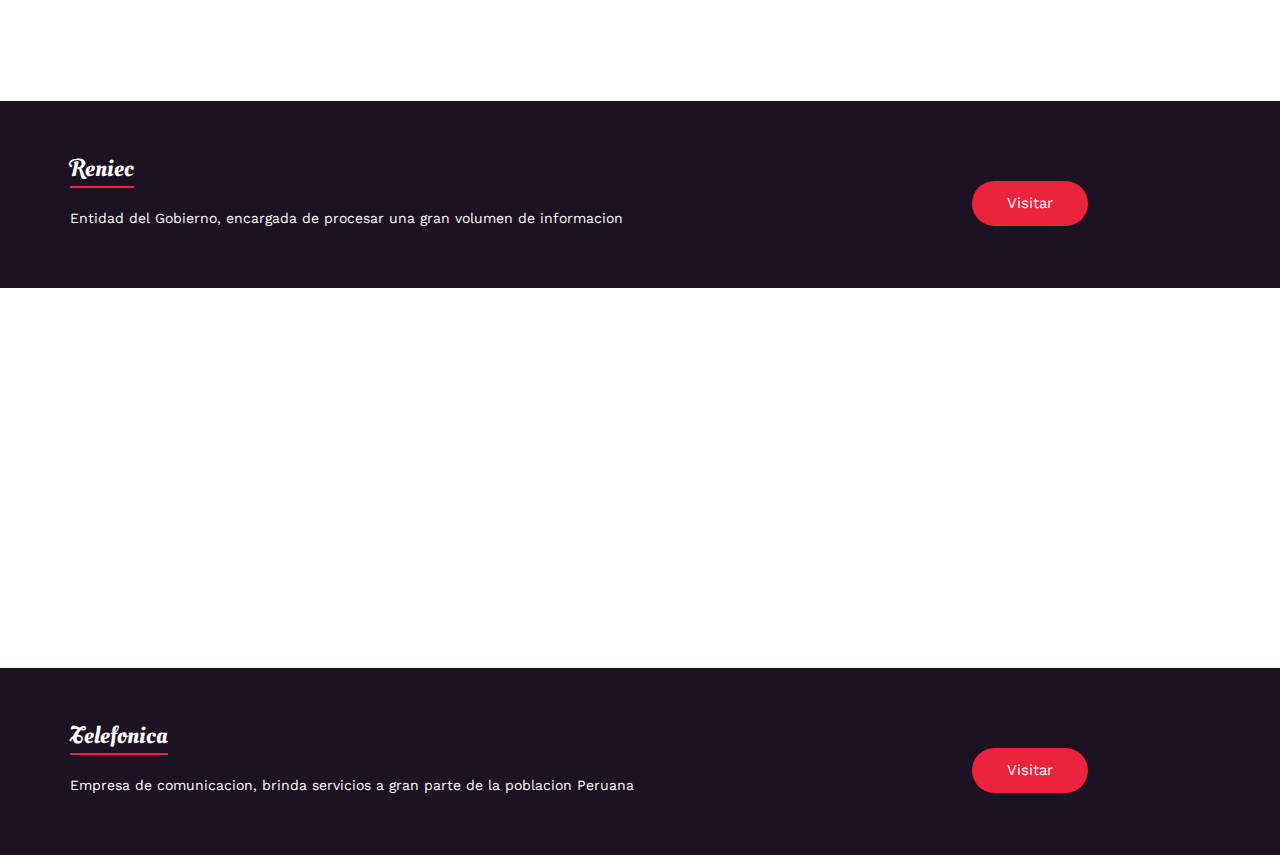
==== commit 19026050: "se agrega cambios en fndo de pantalla" ====
--- a/catalogo.html
+++ b/catalogo.html
@@ -31,15 +31,33 @@
                     <li><a href="contactenos.html">Contactenos</a></li>
 
 
+
+
+
                     </ul>
                 </div>
                 </div>
             </nav>
+
+
+            <div id="work" class="portfolio">
+                <div class="container">
+                    <div class="row">
+                        <div class="col-lg-10 col-lg-offset-1 text-center text">
+                            <h3>Catalogo de productos</h3>
+                        </div>             
+                    </div>
+                </div>
+            </div>        
+
+
             </div>
+
+
+
             <div class="divtemporal1">
 
             </div>
-              <br>
               <div class="call-to-action">
                 <div class="call-overlay">
                   <div class="container">
@@ -47,7 +65,7 @@
                       <div class="col-md-8 col-sm-10">
                         <div class="subscribe-text">
                           <h3>Tecsup</h3>
-                          <p>Instituto tecnológico</p>
+                          <p>Instituto tecnologico</p>
                         </div>
                       </div>
                       <div class="col-md-4 text-center"> <a href="#" class="subscribe-button">Visitar</a> </div>
